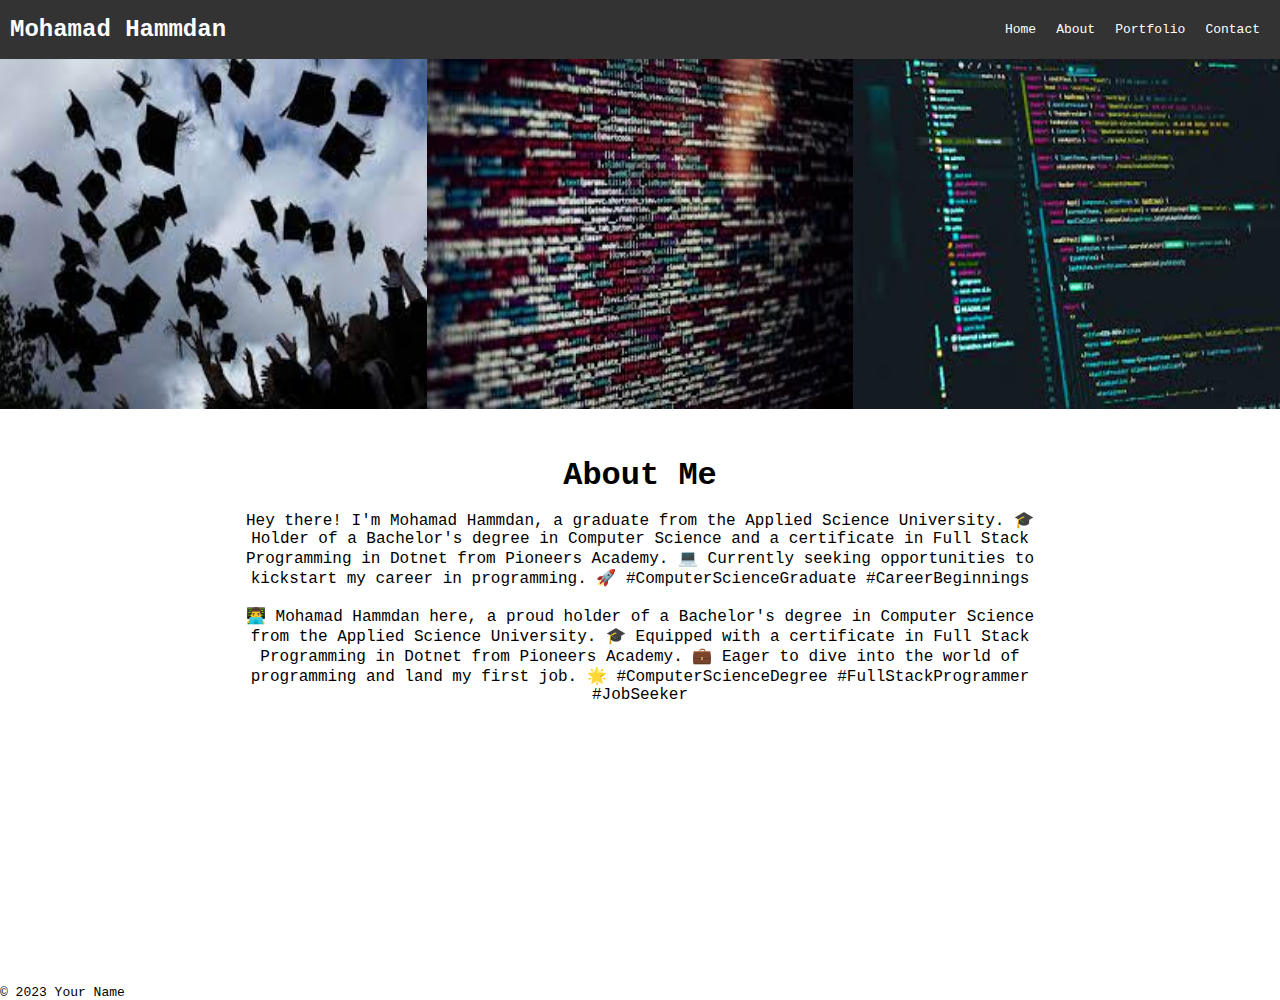
==== about.html @ b133db25 "portfolio push on the hub" ====
<!DOCTYPE html>
<html lang="en">
<head>
    <meta charset="UTF-8">
    <meta name="viewport" content="width=device-width, initial-scale=1.0">
    <link rel="stylesheet" href="styles.css">
    <title>About Me - Your Name</title>
</head>
<body>
    <header>
        <nav>
            <div class="logo">Mohamad Hammdan</div>
            <ul class="nav-links">
                <li><a href="index.html">Home</a></li>
                <li><a href="about.html">About</a></li>
                <li><a href="portfolio.html">Portfolio</a></li>
                <li><a href="contact.html">Contact</a></li>
            </ul>
        </nav>
    </header>
    <div class="imagecontainer" >
        <div class="homeimages" >
            <img src="images/first.jpeg" class="imgfit">
        </div>
            <div class="homeimages">
                <img src="images/second.jpeg" class="imgfit">
            </div>
                <div class="homeimages">
                    <img src="images/third.jpeg" class="imgfit">
                </div>
    </div>
    <section id="about">
        <div class="container">
            <h2>About Me</h2>
            <p class="intro"> Hey there! I'm Mohamad Hammdan, a graduate from the Applied Science University. 🎓 Holder of a Bachelor's degree in Computer Science and a certificate in Full Stack Programming in Dotnet from Pioneers Academy. 💻 Currently seeking opportunities to kickstart my career in programming. 🚀 #ComputerScienceGraduate #CareerBeginnings
                <br><br>
                👨‍💻 Mohamad Hammdan here, a proud holder of a Bachelor's degree in Computer Science from the Applied Science University. 🎓 Equipped with a certificate in Full Stack Programming in Dotnet from Pioneers Academy. 💼 Eager to dive into the world of programming and land my first job. 🌟 #ComputerScienceDegree #FullStackProgrammer #JobSeeker
                </p>
        </div>
    </section>

    <!-- You can add more sections or content as needed -->

    <footer style="margin-top:auto">
        <p>&copy; 2023 Your Name</p>
    </footer>
</body>
</html>
---- styles.css ----
body, ul, li, p,header ,h2{
    margin: 0;
    padding: 0;
    font-family:monospace ;
}

/* Basic styling */
body { 
    
    font-family: Arial, sans-serif;
    height: 1000px;
    min-height: 100vh;
    display: flex;
    flex-direction: column;
}

header {
    background-color: #333;
    color: #fff;
    padding: 1rem 0;
    text-align: center;
}

nav {
    display: flex;
    justify-content: space-between;
    align-items: center;
}

.logo {
    margin-left: 10px;

    cursor: default;
    font-size: 1.5rem;
    font-weight: bold;
}

.nav-links {
    list-style: none;
    display: flex;
}

.nav-links li {
    margin-right: 20px;
}

.nav-links a {
    text-decoration: none;
    color: #fff;
}

section {
    padding: 3rem 0;
    text-align: center;
}

.container {
    max-width: 800px;
    margin: 0 auto;
}

h2 {
    font-size: 2rem;
    margin-bottom: 1rem;
}
.intro{
    font-size: 1rem;
}
.imagecontainer{
    width: 100%;
    HEIGHT: 350px;
    display: flex;
}
.homeimages{
    width: 33.33%;
    HEIGHT: 350px;
}
.imgfit{
    
        height: 100%;
        width: 100%;
}
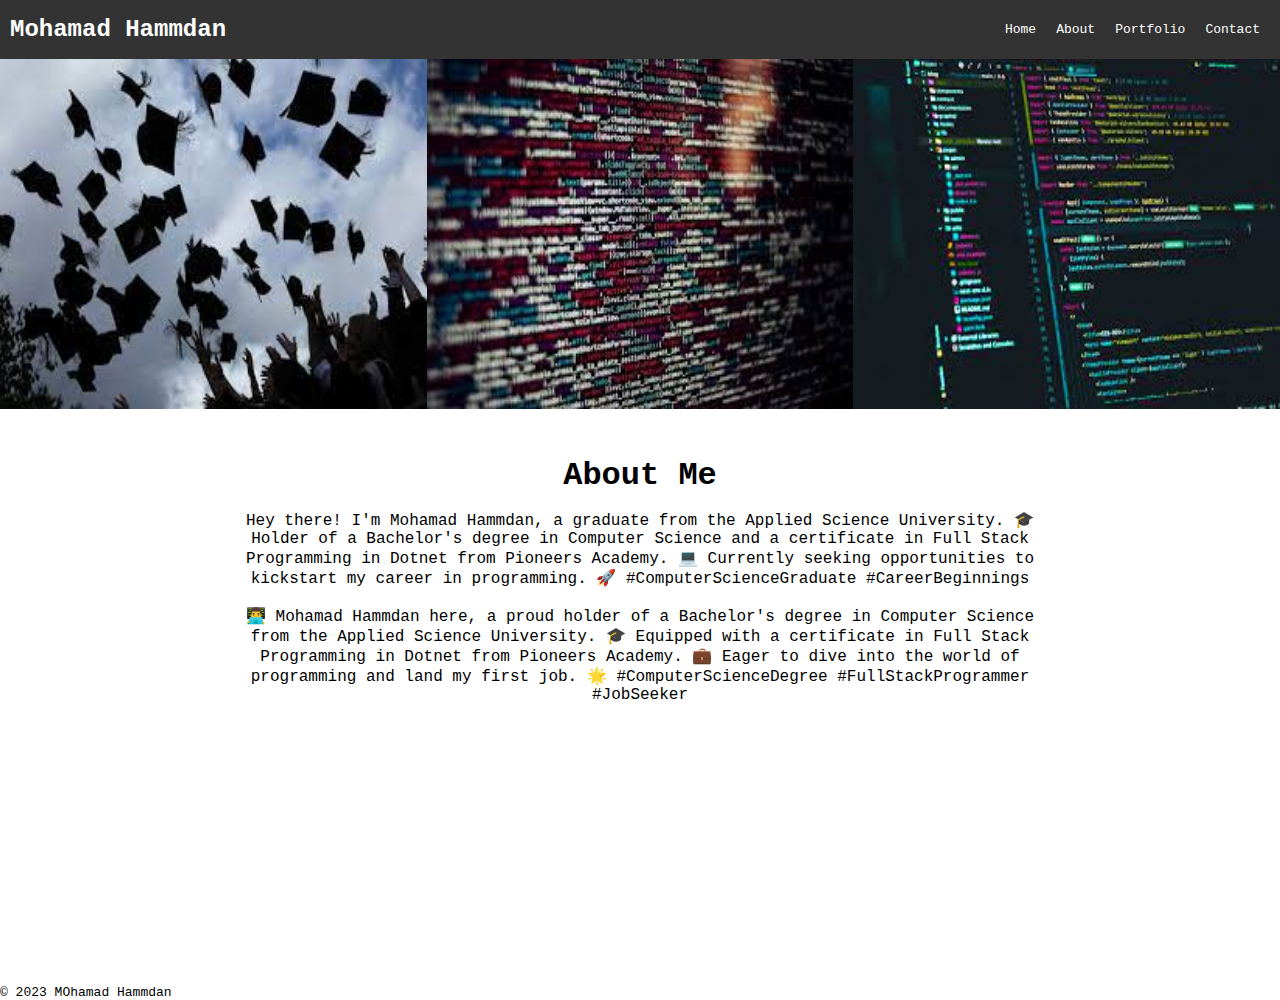
==== commit 961a3e77: "sd" ====
--- a/about.html
+++ b/about.html
@@ -42,7 +42,7 @@
     <!-- You can add more sections or content as needed -->
 
     <footer style="margin-top:auto">
-        <p>&copy; 2023 Your Name</p>
+        <p>&copy; 2023 MOhamad Hammdan</p>
     </footer>
 </body>
 </html>